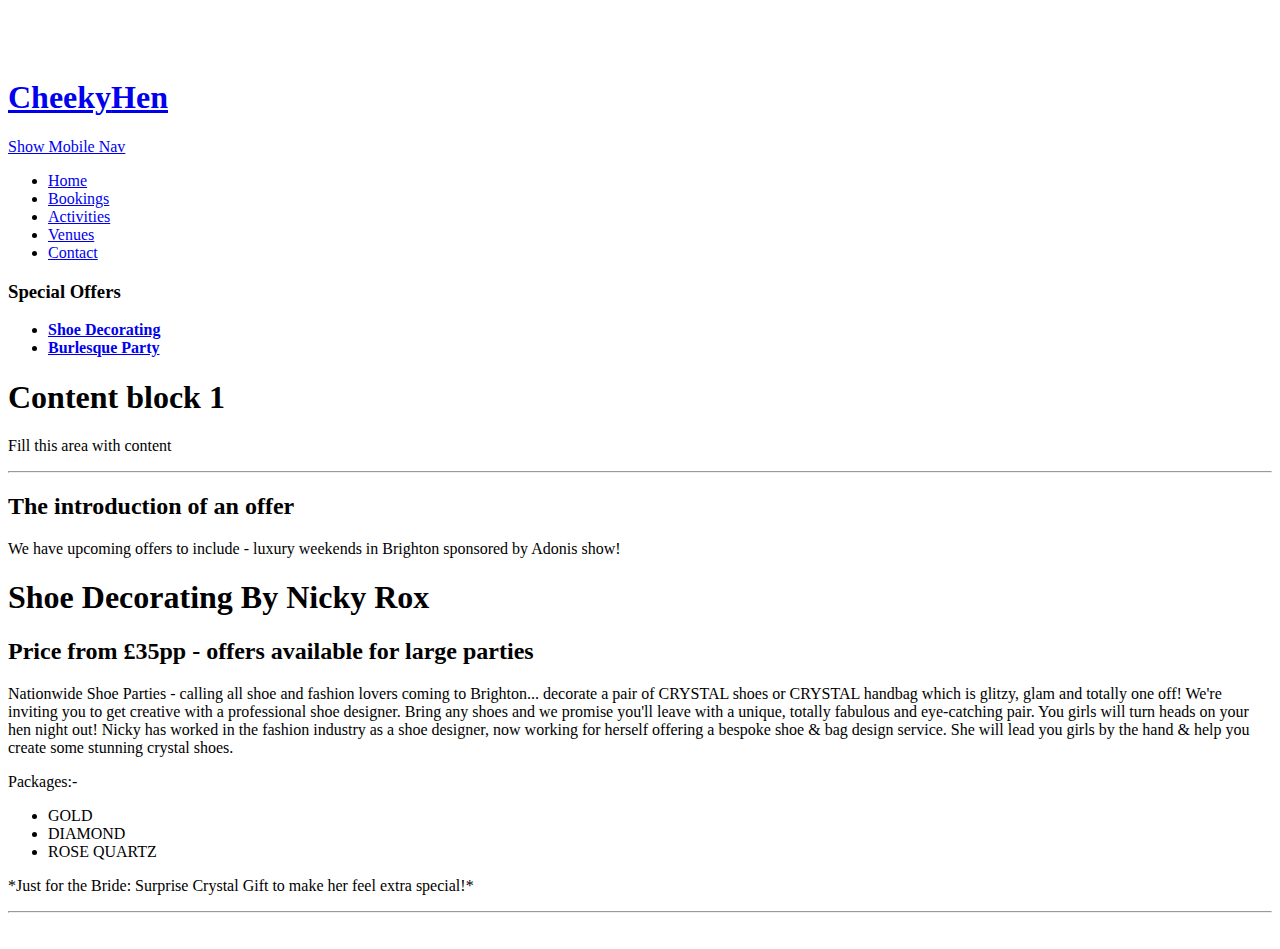
==== index.html @ c2a6be1c "Create index.html" ====
<!DOCTYPE html>
<!--[if lt IE 7]>      <html class="no-js lt-ie9 lt-ie8 lt-ie7"> <![endif]-->
<!--[if IE 7]>         <html class="no-js lt-ie9 lt-ie8"> <![endif]-->
<!--[if IE 8]>         <html class="no-js lt-ie9"> <![endif]-->
<!--[if gt IE 8]><!--> <html class="no-js"> <!--<![endif]-->
    <head>
        <meta charset="utf-8">
        <meta http-equiv="X-UA-Compatible" content="IE=edge,chrome=1">
        <title>Cheeky Hen - Your ultimate hen party planner!</title>
        <meta name="viewport" content="width=device-width, initial-scale=1.0">
        <meta name="twitter:card" content="summary">
		<meta name="twitter:site" content="@">
		<meta name="twitter:creator" content="@">
		<meta property="og:type" content="website">
		<meta name="twitter:url" content="http://">
		<meta property="og:url" content="http://">
		<meta property="og:title" content="title">
		<meta name="twitter:title" content="title">
		<meta property="oq:description" content="">
		<meta name="twitter:description" content="">
        <link rel="icon" type="image/png" href="favicon.ico">

        <link rel="stylesheet" href="css/bootstrap.min.css">
        <style>
            body {
                padding-top: 50px;
                padding-bottom: 20px;
            }
        </style>
        <link rel="stylesheet" href="css/bootstrap-theme.min.css">
        <link rel="stylesheet" href="css/main.css">


        <script src="js/vendor/modernizr-2.6.2-respond-1.1.0.min.js"></script>

		<script type="text/javascript" charset="utf-8" async data-requirecontext="_" data-requiremodule="jquery" src="js/jquery.min.js"></script>

    </head>
    <body>
        <!--[if lt IE 7]>
            <p class="chromeframe">You are using an <strong>outdated</strong> browser. Please <a href="http://browsehappy.com/">upgrade your browser</a> or <a href="http://www.google.com/chromeframe/?redirect=true">activate Google Chrome Frame</a> to improve your experience.</p>
        <![endif]-->
    <div id="header">
			<div class="wrapper" style="display: block;">
				<h1><a href="#" id="logo"><span>Cheeky</span>Hen</a></h1>

				<a href="#nav" class="alt btn-mobile-toggle">Show Mobile Nav</a>

				<ul id="nav">
					<li>
						<a href="#" class="nav-home">Home</a>
					</li>
					<li>
						<a href="#" class="nav-about">Bookings</a>
					</li>
					<li>
						<a href="#" class="nav-work">Activities</a>
					</li>
					<li class="current">
						<a href="#" class="nav-blog">Venues</a>
					</li>
					<li>
						<a href="#" class="nav-contact">Contact</a>
					</li>
				</ul>

				<div class="connect">
					<h3 class="heading">Special Offers</h3>
					<ul class="contain">
						<li>
							<a href="#">
								<strong class="name">Shoe Decorating</strong>
								<span class="icon alt twitter"></span>
							</a>
						</li>
						
						<li class="clearing">
							<a href="#">
								<strong class="name">Burlesque Party</strong>
								<span class="icon alt rdio"></span>
							</a>
						</li>
						
					</ul>
				</div>
			</div>

			<div class="bg move"></div>
		</div>

			<div id="content" data-component="blog" data-comments-id="1962" style="opacity: 1;">
		<div class="text">

			<h1 class="heading-1">Content block 1</h1>
            <p>Fill this area with content</p>
            <hr>
            <h2>The introduction of an offer</h2>
            <p>We have upcoming offers to include - luxury weekends in Brighton sponsored by Adonis show!</p>
            <h1 class="heading-1">Shoe Decorating By Nicky Rox</h1>
            <h2 class="heading-2">Price from £35pp - offers available for large parties</h2>
            <p>Nationwide Shoe Parties - calling all shoe and fashion lovers coming to Brighton... decorate a pair of CRYSTAL shoes or CRYSTAL handbag which is glitzy, glam and totally one off! We're inviting you to get creative with a professional shoe designer. Bring any shoes and we promise you'll leave with a unique, totally fabulous and eye-catching pair. You girls will turn heads on your hen night out! Nicky has worked in the fashion industry as a shoe designer, now working for herself offering a bespoke shoe & bag design service. She will lead you girls by the hand & help you create some stunning crystal shoes.<br />
            <p>Packages:-<ul><li>GOLD </li><li>DIAMOND </li><li>ROSE QUARTZ </li></ul></p>
            <p>*Just for the Bride: Surprise Crystal Gift to make her feel extra special!*</p>
            
            
            </div></div>
      <hr>

    </div> <!-- /container --> <div class="content-loading"></div>       <script src="//ajax.googleapis.com/ajax/libs/jquery/1.10.1/jquery.min.js"></script>
        <script>window.jQuery || document.write('<script src="js/vendor/jquery-1.10.1.min.js"><\/script>')</script>

        <script src="js/vendor/bootstrap.min.js"></script>

        <script src="js/main.js"></script>
    </body>
</html>
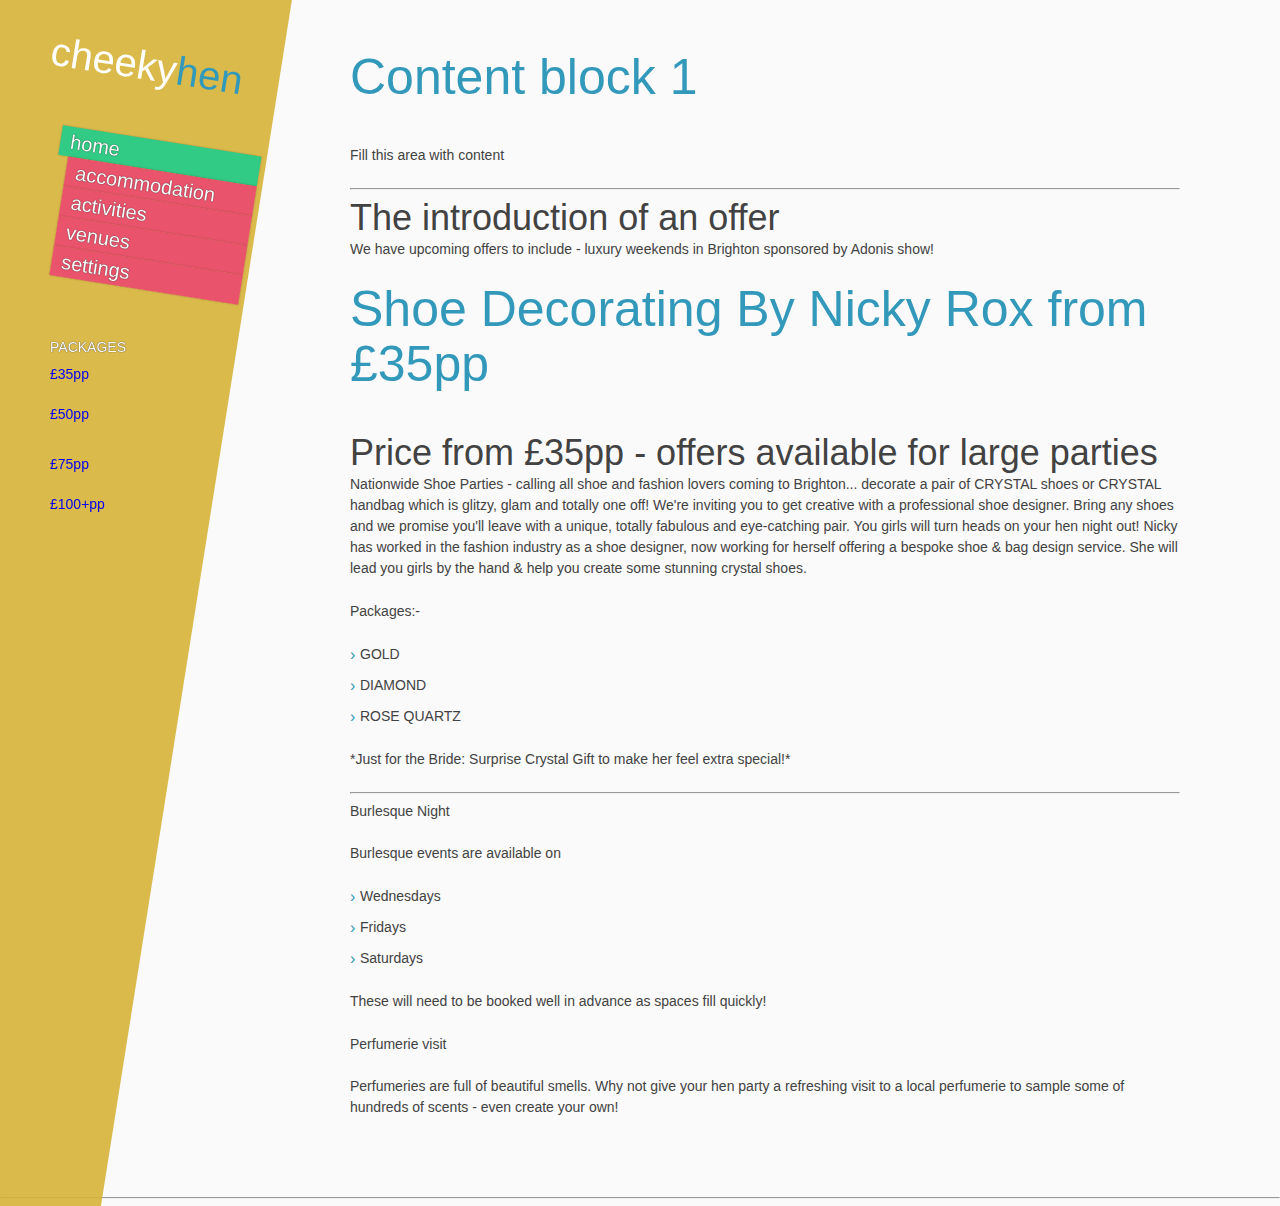
==== commit dd125c9e: "Basic Skeletal" ====
--- a/index.html
+++ b/index.html
@@ -29,6 +29,7 @@
         </style>
         <link rel="stylesheet" href="css/bootstrap-theme.min.css">
         <link rel="stylesheet" href="css/main.css">
+        <link rel="stylesheet" href="css/font-awesome.css">
 
 
         <script src="js/vendor/modernizr-2.6.2-respond-1.1.0.min.js"></script>
@@ -42,42 +43,48 @@
         <![endif]-->
     <div id="header">
 			<div class="wrapper" style="display: block;">
-				<h1><a href="#" id="logo"><span>Cheeky</span>Hen</a></h1>
-
-				<a href="#nav" class="alt btn-mobile-toggle">Show Mobile Nav</a>
+				<h1><a href="index.html" id="logo"><span>Cheeky</span>Hen</a></h1>
 
 				<ul id="nav">
-					<li>
-						<a href="#" class="nav-home">Home</a>
+					<li class="current">
+						<a href="index.html" class="nav-home"><i class="fa fa-home"></i> Home</a>
 					</li>
 					<li>
-						<a href="#" class="nav-about">Bookings</a>
+						<a href="accommodation.html" class="nav-accommodation"><i class="fa fa-calendar"></i> Accommodation</a>
 					</li>
 					<li>
-						<a href="#" class="nav-work">Activities</a>
-					</li>
-					<li class="current">
-						<a href="#" class="nav-blog">Venues</a>
+						<a href="activities.html" class="nav-activities"><i class="fa fa-ticket"></i> Activities</a>
 					</li>
 					<li>
-						<a href="#" class="nav-contact">Contact</a>
+						<a href="venues.html" class="nav-venues"><i class="fa fa-music"></i> Venues</a>
+					</li>
+					<li>
+						<a href="settings.html" class="nav-settings"><i class="fa fa-cogs"></i> Settings</a>
 					</li>
 				</ul>
 
 				<div class="connect">
-					<h3 class="heading">Special Offers</h3>
+					<h3 class="heading">Packages</h3>
 					<ul class="contain">
 						<li>
 							<a href="#">
-								<strong class="name">Shoe Decorating</strong>
-								<span class="icon alt twitter"></span>
+								<strong class="name">Cheapest</strong>
+								<i class="fa fa-star">£35pp</i>
+							</a>
+                            <a href="#">
+								<strong class="name">Cheap</strong>
+								<i class="fa fa-star"><span class="fa fa-star">£50pp</span></i>
 							</a>
 						</li>
 						
 						<li class="clearing">
 							<a href="#">
-								<strong class="name">Burlesque Party</strong>
-								<span class="icon alt rdio"></span>
+								<strong class="name">Mid-range</strong>
+								<i class="fa fa-star"><span class="fa fa-star"><span class="fa fa-star">£75pp</span></span></i>
+							</a>
+                            <a href="#">
+								<strong class="name">Luxury</strong>
+								<i class="fa fa-star"><span class="fa fa-star"><span class="fa fa-star"><span class="fa fa-star">£100+pp</span></span></span></i>
 							</a>
 						</li>
 						
@@ -96,17 +103,21 @@
             <hr>
             <h2>The introduction of an offer</h2>
             <p>We have upcoming offers to include - luxury weekends in Brighton sponsored by Adonis show!</p>
-            <h1 class="heading-1">Shoe Decorating By Nicky Rox</h1>
+            <h1 class="heading-1">Shoe Decorating By Nicky Rox <small>from £35pp</small></h1>
             <h2 class="heading-2">Price from £35pp - offers available for large parties</h2>
             <p>Nationwide Shoe Parties - calling all shoe and fashion lovers coming to Brighton... decorate a pair of CRYSTAL shoes or CRYSTAL handbag which is glitzy, glam and totally one off! We're inviting you to get creative with a professional shoe designer. Bring any shoes and we promise you'll leave with a unique, totally fabulous and eye-catching pair. You girls will turn heads on your hen night out! Nicky has worked in the fashion industry as a shoe designer, now working for herself offering a bespoke shoe & bag design service. She will lead you girls by the hand & help you create some stunning crystal shoes.<br />
             <p>Packages:-<ul><li>GOLD </li><li>DIAMOND </li><li>ROSE QUARTZ </li></ul></p>
             <p>*Just for the Bride: Surprise Crystal Gift to make her feel extra special!*</p>
-            
-            
+            <hr>
+            <div class="row">
+            	<div class="col-xs-6 col-sm-3"><h1>Burlesque Night</h1><br/><p>Burlesque events are available on<ul><li>Wednesdays</li><li>Fridays</li><li>Saturdays</li></ul>These will need to be booked well in advance as spaces fill quickly!</p></div>
+                <div class="col-xs-6 col-sm-3"><h1>Perfumerie visit</h1><br/><p>Perfumeries are full of <b>beautiful</b> smells. Why not give your hen party a refreshing visit to a local perfumerie to sample some of hundreds of scents - even create your own!</p></div>
+  			<div class="clearfix visible-xs"></div>
+ 		    </div>
             </div></div>
       <hr>
 
-    </div> <!-- /container --> <div class="content-loading"></div>       <script src="//ajax.googleapis.com/ajax/libs/jquery/1.10.1/jquery.min.js"></script>
+    </div> <!-- /container --> <div class="content-loading"></div>  <script src="//ajax.googleapis.com/ajax/libs/jquery/1.10.1/jquery.min.js"></script>
         <script>window.jQuery || document.write('<script src="js/vendor/jquery-1.10.1.min.js"><\/script>')</script>
 
         <script src="js/vendor/bootstrap.min.js"></script>
--- a/css/main.css
+++ b/css/main.css
@@ -0,0 +1,24 @@
+
+
+/* ==========================================================================
+   Author's custom styles
+   ========================================================================== */
+
+
+
+@charset "UTF-8";html,body,div,span,applet,object,iframe,h1,h2,h3,h4,h5,h6,p,blockquote,pre,a,abbr,acronym,address,big,cite,code,del,dfn,em,img,ins,kbd,q,s,samp,small,strike,strong,sub,sup,tt,var,b,u,i,center,dl,dt,dd,ol,ul,li,fieldset,form,label,legend,table,caption,tbody,tfoot,thead,tr,th,td{border:0;font:inherit;font-size:100%;margin:0;padding:0;vertical-align:baseline}ol,ul{list-style:none}blockquote,q{quotes:none}blockquote:before,blockquote:after,q:before,q:after{content:'';content:none}table{border-collapse:collapse;border-spacing:0}a{text-decoration:none}
+body{background:#fafafa;color:#424242;font:14px/1.5 OpenSans,Helvetica,Arial,sans-serif;max-width:1390px;overflow-y:auto;-webkit-font-smoothing:antialiased}
+strong{font-weight:700}em{font-style:italic}
+
+#content a{color:#f90;font-weight:700;text-decoration:none;-webkit-transition:all .25s ease-in-out;-moz-transition:all .25s ease-in-out;-o-transition:all .25s ease-in-out;transition:all .25s ease-in-out}
+#content a:hover{color:#3299bb}
+img,video{max-width:100%}
+h1,h2,h3,h4,h5,h6{font-family:ProximaNova,Helvetica,Arial,sans-serif;font-weight:400}::-moz-selection{background:#ffebcc;text-shadow:none}::selection{background:#ffebcc;text-shadow:none}.clearing{clear:both}
+.container{overflow:hidden}.contain:after{clear:both;content:".";display:block;height:0;visibility:hidden}.lte7 .contain{height:1%}.screen-reader{display:block!important;left:-9999px!important;position:absolute!important}.alt{display:block;overflow:hidden;text-indent:-9999px}.hide{display:none}.left{float:left!important}.right{float:right!important}.frame{background:#fff;display:block;-webkit-box-shadow:0 2px 5px rgba(0,0,0,.2);-moz-box-shadow:0 2px 5px rgba(0,0,0,.2);box-shadow:0 2px 5px rgba(0,0,0,.2);padding:5px}img,.separate{display:block}.gutter-horiz{padding-left:20px;padding-right:20px}
+#header{bottom:0;left:0;position:fixed;top:0;width:300px}#header .bg{background:rgba(215,179,56,.9);left:-1380px;height:10000px;position:fixed;top:-150px;-webkit-transform:rotate(9deg) translateZ(0);-moz-transform:rotate(9deg) translateZ(0);-ms-transform:rotate(9deg) translateZ(0);-o-transform:rotate(9deg) translateZ(0);transform:rotate(9deg) translateZ(0);-webkit-transition:all .5s ease-in-out;-moz-transition:all .5s ease-in-out;-o-transition:all .5s ease-in-out;transition:all .5s ease-in-out;width:600px}#header .bg.move{left:-1080px}#header .wrapper{display:none;padding:50px 0 0 50px;position:relative;z-index:2}#header #logo{color:#3299bb;display:block;font:40px/1 ProximaNova,Helvetica,Arial,sans-serif;margin-bottom:50px;text-transform:lowercase;-webkit-transform:rotate(9deg);-moz-transform:rotate(9deg);-ms-transform:rotate(9deg);-o-transform:rotate(9deg);transform:rotate(9deg)}#header #logo span{color:#fff}.btn-mobile-toggle{background-color:#8eed3a;background-color:rgba(142,237,58,.8);background-position:4px -316px;-webkit-border-radius:3px;-moz-border-radius:3px;-ms-border-radius:3px;-o-border-radius:3px;border-radius:3px;display:none!important;height:36px;position:absolute;right:10px;top:30px;width:36px}
+
+#nav{font:20px/1 ProximaNova,Helvetica,Arial,sans-serif;margin:0 49px 50px 0;text-transform:lowercase;-webkit-transform:rotate(9deg);-moz-transform:rotate(9deg);-ms-transform:rotate(9deg);-o-transform:rotate(9deg);transform:rotate(9deg);display:block!important}}
+#nav li{margin-bottom:20px}
+#nav a{background:rgba(236,58,115,.8);-webkit-box-shadow:0 0 2px rgba(0,0,0,.25);-moz-box-shadow:0 0 2px rgba(0,0,0,.25);box-shadow:0 0 2px rgba(0,0,0,.25);color:#fff;display:block;margin-left:10px;padding:5px 10px;text-decoration:none;-webkit-transition:all .25s ease-in-out;-moz-transition:all .25s ease-in-out;-o-transition:all .25s ease-in-out;transition:all .25s ease-in-out;text-shadow:0 0 1px #000}#nav a:hover{background-color:#32cb85;margin-left:5px}#nav .current a{background:#32cb85;margin-left:0}
+
+#header .connect .heading{color:#fff;font:14px/1 ProximaNova,Helvetica,Arial,sans-serif;margin-bottom:10px;text-shadow:0 0 1px #000;text-transform:uppercase}#header .connect ul{margin-top:5px;width:150px}#header .connect li{float:left;margin:0 10px 10px 0}#header .connect a,#header .connect .icon{display:block;height:40px;width:40px}#header .connect a{position:relative}#header .connect .twitter{background-position:0 -180px}#header .connect .github{background-position:0 0}#header .connect .rdio{background-position:0 -60px}#header .connect .instagram{background-position:0 -120px}#header .connect .name{background:#3299bb;-webkit-border-radius:3px;-moz-border-radius:3px;-ms-border-radius:3px;-o-border-radius:3px;border-radius:3px;-webkit-box-shadow:0 2px 5px rgba(0,0,0,.2);-moz-box-shadow:0 2px 5px rgba(0,0,0,.2);box-shadow:0 2px 5px rgba(0,0,0,.2);color:#fff;display:block;font-size:12px;line-height:12px;left:50%;margin-left:-40px;filter:alpha(Opacity=0);opacity:0;padding:7px;position:absolute;text-align:center;top:-26px;visibility:hidden;white-space:nowrap;width:80px;z-index:3}#header .connect .name:before{border-left:5px solid transparent;border-right:5px solid transparent;border-top:5px solid #3299bb;bottom:-5px;content:"";height:0;left:50%;margin-left:-5px;position:absolute;width:0}#header .connect a:hover .name{filter:alpha(Opacity=100);opacity:1;visibility:visible}#content{margin:0 100px 0 350px;padding:50px 0;position:relative;z-index:10}.js #content{filter:alpha(Opacity=0);opacity:0}.col-1{width:4.85%}.col-2{width:13.45%}.col-3{width:22.05%}.col-4{width:30.75%}.col-5{width:39.45%}.col-6{width:48%}.col-7{width:56.75%}.col-8{width:65.4%}.col-9{width:74.05%}.col-10{width:82.7%}.col-11{width:91.35%}.col-12{width:100%}.col-1,.col-2,.col-3,.col-4{word-wrap:break-word}label,button{cursor:pointer}input,select,textarea,button{font:inherit;margin:0}#content button{border:0;overflow:visible;width:auto}#content button:focus{outline:0}.forms li{float:left;padding-bottom:20px;position:relative;width:100%}.forms .separator{border-bottom:1px solid #e9e9e9;margin-bottom:20px}.forms label{display:block;font:700 15px/25px OpenSans,Helvetica,Arial,sans-serif}.forms .label-side label{float:left;line-height:40px;padding-right:40px;text-align:right;width:100px}.forms .label-above label{margin:0 0 5px 140px}.forms .field{margin-left:140px}.forms input,.forms textarea,.forms .select-wrapper{background:#f2f2f2;background-image:-webkit-gradient(linear,50% 0,50% 100%,color-stop(0%,#fff),color-stop(100%,#f2f2f2));background-image:-webkit-linear-gradient(#fff,#f2f2f2);background-image:-moz-linear-gradient(#fff,#f2f2f2);background-image:-o-linear-gradient(#fff,#f2f2f2);background-image:linear-gradient(#fff,#f2f2f2);border:1px solid #cfcfcf;-webkit-border-radius:3px;-moz-border-radius:3px;-ms-border-radius:3px;-o-border-radius:3px;border-radius:3px;-webkit-box-sizing:border-box;-moz-box-sizing:border-box;box-sizing:border-box;-webkit-box-shadow:inset 0 2px 4px 0 rgba(0,0,0,.25);-moz-box-shadow:inset 0 2px 4px 0 rgba(0,0,0,.25);box-shadow:inset 0 2px 4px 0 rgba(0,0,0,.25);display:block;padding:5px 10px;-webkit-transition:all .25s ease-in-out;-moz-transition:all .25s ease-in-out;-o-transition:all .25s ease-in-out;transition:all .25s ease-in-out;width:100%}.forms input:focus,.forms textarea:focus,.forms .select-focus{-webkit-box-shadow:rgba(0,0,0,.25) 0 2px 4px 0 inset,#3299bb 0 0 7px;-moz-box-shadow:rgba(0,0,0,.25) 0 2px 4px 0 inset,#3299bb 0 0 7px;box-shadow:rgba(0,0,0,.25) 0 2px 4px 0 inset,#3299bb 0 0 7px;outline:0}.forms .textarea textarea{height:250px}.forms .additional-field{padding-top:20px}.forms .push-over{margin-left:140px}.forms .error{color:red;font-size:13px}.forms .loading{background:url(/assets/images/structure/loading.gif?1390079720) no-repeat 0 5px;display:inline-block;height:26px;margin-left:10px;vertical-align:middle;width:16px}.forms .success{display:inline-block;margin-left:10px}.select-wrapper{position:relative}.select-wrapper:after{border-left:5px solid transparent;border-right:5px solid transparent;border-top:10px solid #3299bb;content:"";height:0;filter:alpha(Opacity=40);opacity:.4;position:absolute;right:11px;top:13px;width:0}.select-wrapper select{border:1px solid transparent;cursor:pointer;height:37px;left:0;position:absolute;top:0;width:100%;z-index:10}.js .select-wrapper select{left:10px;filter:alpha(Opacity=0);opacity:.001}.select-wrapper .select-value{display:block;overflow:hidden;padding-right:15px;text-overflow:ellipsis;white-space:nowrap}.pln{color:#424242}@media screen{.str{color:#080}.kwd{color:#008}.com{color:#800}.typ{color:#606}.lit{color:#066}.pun,.opn,.clo{color:#660}.tag{color:#008}.atn{color:#606}.atv{color:#080}.dec,.var{color:#606}.fun{color:red}}.heading-1{color:#3299bb;font-size:50px;line-height:1.1;margin-bottom:40px}@media only screen and (max-width:1023px){.heading-1{font-size:40px}}@media only screen and (max-width:320px){.heading-1{font-size:32px;margin-bottom:20px}}.heading-separator{border-bottom:1px solid #e9e9e9;padding-bottom:40px}.heading-call-out{font-size:16px;line-height:1.125;margin-bottom:5px}.text h2,.heading-2{font-size:36px;line-height:1.166666667}.text h3,.heading-3{font-size:18px;line-height:1.3}.heading-spaced{margin-bottom:11px}.heading-half-spaced{margin-bottom:5px}#content h1 a,#content h2 a,#content h3 a,#content h4 a,#content h5 a,#content h6 a{display:block;font-weight:400}.text p,.text pre,.text ul,.text ol,.text .codeblock,.text iframe{margin-bottom:22px}.text iframe{margin-bottom:22px!important}.text .last{margin-bottom:0}.text img{height:auto!important;width:auto!important}.text ul li,.listing-bullets li{padding-left:10px;position:relative}.text ul li,.text ol li{margin-bottom:10px}.listing-bullets li{margin-bottom:5px}.text ul li:before,.listing-bullets li:before{color:#3299bb;content:"›";left:0;font:16px/22px ProximaNova,Helvetica,Arial,sans-serif;position:absolute;top:0}.content-bullets li:before{color:#424242}.text pre,.text .codeblock{font-family:Consolas,"Lucida Sans Unicode",Monaco,"Courier New",Courier,monospace;word-wrap:break-word}.text .codeblock{white-space:pre}.text .codeblock span{color:#424242!important}.text .pull-up{margin-top:-22px}.text .prettyprint{border:1px solid #ddd;-webkit-box-shadow:inset 40px 0 0 #efefef,inset 41px 0 0 #ddd;-moz-box-shadow:inset 40px 0 0 #efefef,inset 41px 0 0 #ddd;box-shadow:inset 40px 0 0 #efefef,inset 41px 0 0 #ddd;padding:10px 20px}.text pre .linenums{list-style:decimal;margin:0 0 0 20px}.text pre .linenums li{color:#aaa;margin:0 0 4px;padding:0 0 0 10px}.text pre .linenums li:last-child{margin-bottom:0}.bottom-spaced{padding-bottom:40px}.bottom-outside-spaced{margin-bottom:40px}.call-out,.text pre,.text .codeblock{background:#e9e9e9;-webkit-border-radius:3px;-moz-border-radius:3px;-ms-border-radius:3px;-o-border-radius:3px;border-radius:3px;-webkit-box-shadow:rgba(0,0,0,.2) 0 0 3px inset;-moz-box-shadow:rgba(0,0,0,.2) 0 0 3px inset;box-shadow:rgba(0,0,0,.2) 0 0 3px inset;padding:20px}.nav-internal li{width:50%}.nav-internal a{display:block;min-height:22px;padding:11px 0;position:relative}#content .nav-internal a{color:#424242;text-decoration:none}.nav-internal .prev{padding-right:64px;text-align:right}.nav-internal .next{padding-left:64px}.nav-internal .arrow{-webkit-border-radius:22px;-moz-border-radius:22px;-ms-border-radius:22px;-o-border-radius:22px;border-radius:22px;-webkit-box-shadow:0 2px 5px rgba(0,0,0,.2);-moz-box-shadow:0 2px 5px rgba(0,0,0,.2);box-shadow:0 2px 5px rgba(0,0,0,.2);color:#fff;display:block;font:44px/44px ProximaNova,Helvetica,Arial,sans-serif;height:44px;position:absolute;text-align:center;top:0;-webkit-transition:background-color .25s ease-in-out;-moz-transition:background-color .25s ease-in-out;-o-transition:background-color .25s ease-in-out;transition:background-color .25s ease-in-out;width:44px}.nav-internal .prev .arrow{background-color:#bf7053;background-position:13px -229px;right:10px}.nav-internal .next .arrow{background-color:#424242;background-position:17px -271px;left:10px}.nav-internal a:hover .arrow{background-color:#3299bb}.listing-work li{margin-bottom:40px;overflow:hidden;padding:0 20px;position:relative}.listing-work-rows li{padding:0}.listing-work-rows .wrapper{padding:0 20px}.listing-work a{display:block}#content .listing-work a{color:#fff;text-decoration:none}.listing-work a:after{-webkit-border-radius:10px;-moz-border-radius:10px;-ms-border-radius:10px;-o-border-radius:10px;border-radius:10px;bottom:-10px;-webkit-box-shadow:0 0 15px rgba(0,0,0,.5);-moz-box-shadow:0 0 15px rgba(0,0,0,.5);box-shadow:0 0 15px rgba(0,0,0,.5);content:"";height:10px;left:10px;position:absolute;right:10px}.listing-work img{display:block;filter:alpha(Opacity=90);opacity:.9;position:relative;top:20px;-webkit-transition:all .25s ease-in-out;-moz-transition:all .25s ease-in-out;-o-transition:all .25s ease-in-out;transition:all .25s ease-in-out}.touch .listing-work img{top:0}.listing-work a:hover img{filter:alpha(Opacity=100);opacity:1;top:0}.listing-work .heading{background:#f90;-moz-border-radius-topleft:3px;-webkit-border-top-left-radius:3px;border-top-left-radius:3px;-moz-border-radius-bottomleft:3px;-webkit-border-bottom-left-radius:3px;border-bottom-left-radius:3px;bottom:40px;-webkit-box-shadow:-5px 0 10px rgba(0,0,0,.25);-moz-box-shadow:-5px 0 10px rgba(0,0,0,.25);box-shadow:-5px 0 10px rgba(0,0,0,.25);font-size:20px;line-height:1;padding:10px;position:absolute;right:20px;-webkit-transition:all .25s ease-in-out;-moz-transition:all .25s ease-in-out;-o-transition:all .25s ease-in-out;transition:all .25s ease-in-out}.listing-work .heading-small{font-size:15px;padding:5px 10px}.listing-work a:hover .heading{background:#3299bb;padding-right:20px}.date{color:#bcbcbc;display:block;font-size:12px;margin-bottom:22px;text-align:right}.listing-spaced{margin-bottom:22px;margin-top:44px}.listing-rows li{float:left;margin-right:10px}.listing-separator li{border-bottom:1px solid #e9e9e9;margin-bottom:22px;padding:0 22px 22px}#content .listing-blog a{text-decoration:none}.listing-blog p{margin:11px 0}.listing-screenshots{max-width:910px}.listing-screenshots li{margin-bottom:22px}.listing-screenshots li:last-child{margin-bottom:0}@media only screen and (min-width:1023px){.listing-photos{-webkit-column-count:2;-moz-column-count:2;-ms-column-count:2;-o-column-count:2;column-count:2;-webkit-column-gap:20px;-moz-column-gap:20px;-ms-column-gap:20px;-o-column-gap:20px;column-gap:20px}}.listing-photos li{margin-bottom:22px}.listing-photos img{-webkit-border-radius:50%;-moz-border-radius:50%;-ms-border-radius:50%;-o-border-radius:50%;border-radius:50%;display:block;margin:0 12px 0 0}.listing-related-posts{-webkit-column-count:2;-moz-column-count:2;-ms-column-count:2;-o-column-count:2;column-count:2}#content .listing-linked a{font-weight:400}#content .listing-linked .current a{font-weight:700}#content #dsq-content #dsq-global-toolbar{margin:0}#content .button{background:#3299bb;-webkit-border-radius:5px;-moz-border-radius:5px;-ms-border-radius:5px;-o-border-radius:5px;border-radius:5px;-webkit-box-shadow:0 2px 5px rgba(0,0,0,.2);-moz-box-shadow:0 2px 5px rgba(0,0,0,.2);box-shadow:0 2px 5px rgba(0,0,0,.2);color:#fff;display:inline-block;font-size:12px;font-weight:700;padding:4px 12px;text-decoration:none;text-transform:uppercase}#content .button:focus,#content .button:hover{background:#424242;color:#fff}.me{margin:0 0 10px 20px;position:relative}.me:after{-webkit-border-radius:10px;-moz-border-radius:10px;-ms-border-radius:10px;-o-border-radius:10px;border-radius:10px;bottom:-10px;-webkit-box-shadow:0 0 15px rgba(0,0,0,.5);-moz-box-shadow:0 0 15px rgba(0,0,0,.5);box-shadow:0 0 15px rgba(0,0,0,.5);content:"";height:10px;left:5px;position:absolute;right:5px}.bottom-separator{border-bottom:1px solid #e9e9e9;margin-bottom:40px;padding-bottom:40px}.spaced-column{margin-right:3.875%}.content-loading{background:#fff url(/assets/images/structure/loading.gif?1390079720) no-repeat 50% 50%;border:1px solid #e9e9e9;-webkit-border-radius:50%;-moz-border-radius:50%;-ms-border-radius:50%;-o-border-radius:50%;border-radius:50%;-webkit-box-shadow:0 0 10px rgba(0,0,0,.5);-moz-box-shadow:0 0 10px rgba(0,0,0,.5);box-shadow:0 0 10px rgba(0,0,0,.5);display:none;height:50px;left:50%;margin:-25px 0 0 -25px;position:fixed;top:50%;width:50px;z-index:1000}
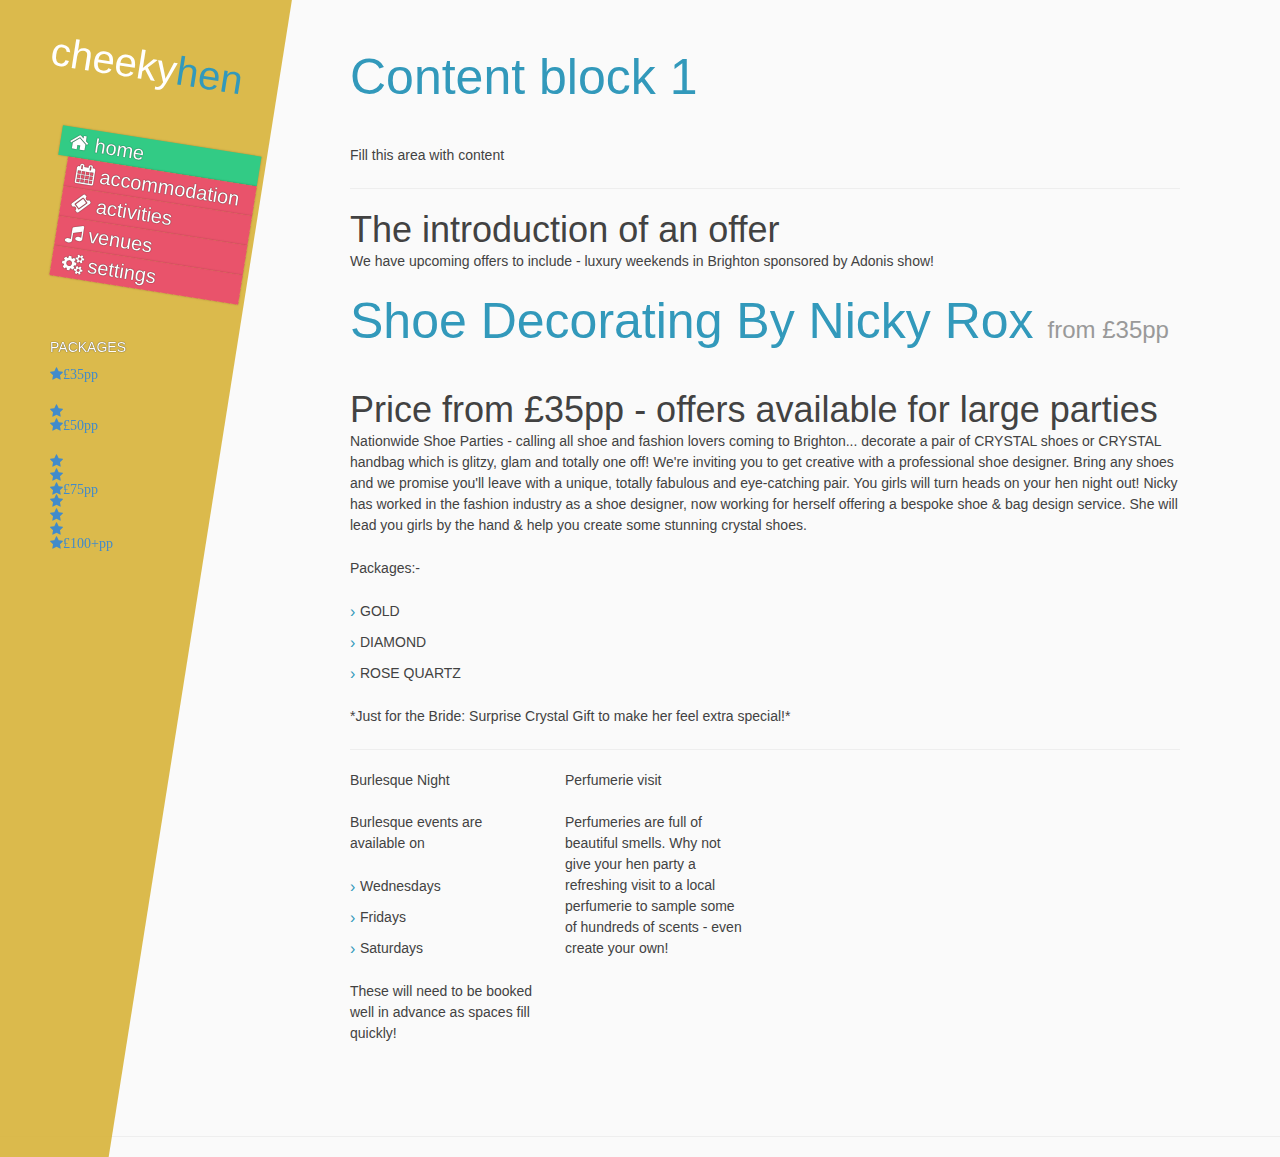
==== commit 70ef0fea: "Update index.html" ====
--- a/index.html
+++ b/index.html
@@ -29,7 +29,7 @@
         </style>
         <link rel="stylesheet" href="css/bootstrap-theme.min.css">
         <link rel="stylesheet" href="css/main.css">
-        <link rel="stylesheet" href="css/font-awesome.css">
+        <link href="//netdna.bootstrapcdn.com/font-awesome/4.0.3/css/font-awesome.min.css" rel="stylesheet">
 
 
         <script src="js/vendor/modernizr-2.6.2-respond-1.1.0.min.js"></script>
